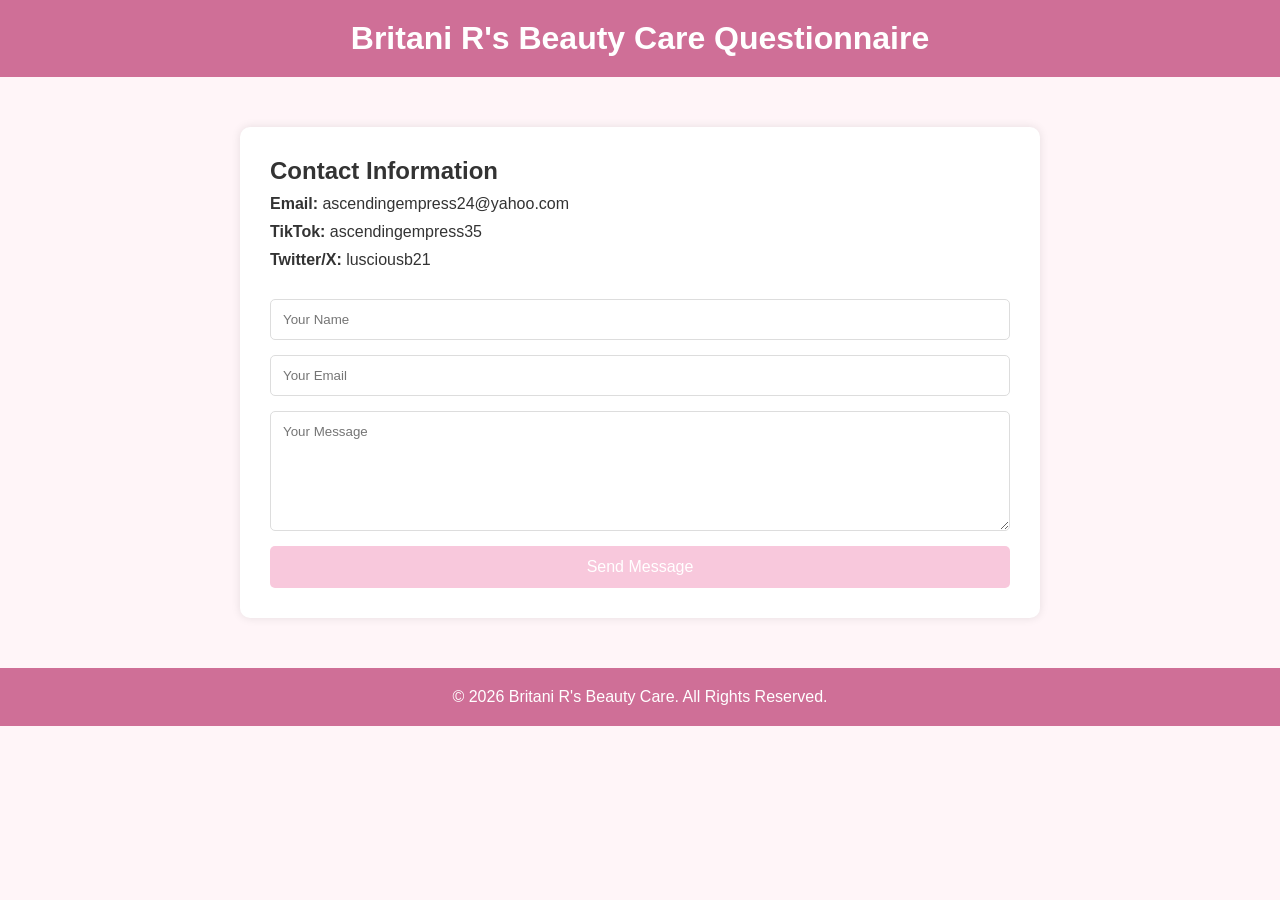
==== contact.html @ 6a75b015 "Add beauty care website quiz and styling" ====
<!DOCTYPE html>
<html lang="en">
<head>
    <meta charset="UTF-8">
    <meta name="viewport" content="width=device-width, initial-scale=1.0">
    <title>Contact Info - Britani R's Beauty Care Assessment</title>

    <style>
        * {
            margin: 0;
            padding: 0;
            box-sizing: border-box;
            font-family: Arial, sans-serif;
        }

        body {
            background-color: #fff5f8;
            color: #333;
        }

        header {
            background-color: #cf6f97;
            padding: 20px;
            text-align: center;
        }

        header h1 {
            color: #fff;
        }

        .contact-container {
            max-width: 800px;
            margin: 50px auto;
            padding: 30px;
            background: white;
            border-radius: 10px;
            box-shadow: 0 0 10px rgba(0,0,0,0.1);
        }

        .contact-info {
            margin-bottom: 30px;
        }

        .contact-info p {
            margin: 10px 0;
        }

        form {
            display: flex;
            flex-direction: column;
        }

        input,
        textarea {
            padding: 12px;
            margin-bottom: 15px;
            border: 1px solid #ddd;
            border-radius: 5px;
        }

        textarea {
            resize: vertical;
            min-height: 120px;
        }

        button {
            background-color: #f8c8dc;
            color: white;
            border: none;
            padding: 12px;
            border-radius: 5px;
            cursor: pointer;
            font-size: 16px;
        }

        button:hover {
            background-color: #cf6f97;
        }

        footer {
            text-align: center;
            padding: 20px;
            margin-top: 40px;
            background-color: #cf6f97;
            color: white;
        }
    </style>
</head>
<body>

    <header>
        <h1>Britani R's Beauty Care Questionnaire</h1>
    </header>

    <section class="contact-container">
        <div class="contact-info">
            <h2>Contact Information</h2>
            <p><strong>Email:</strong> ascendingempress24@yahoo.com</p>
            <p><strong>TikTok:</strong> ascendingempress35</p>
            <p><strong>Twitter/X:</strong> lusciousb21</p>
        </div>

        <form action="https://formsubmit.co/YOUR_EMAIL@gmail.com" method="POST">

    <input type="hidden" name="_captcha" value="false">

    <input type="text" name="name" placeholder="Your Name" required>

    <input type="email" name="email" placeholder="Your Email" required>

    <textarea name="message" placeholder="Your Message" required></textarea>

    <button type="submit">Send Message</button>

</form>
    </section>

    <footer>
        <p>&copy; 2026 Britani R's Beauty Care. All Rights Reserved.</p>
    </footer>

</body>
</html>
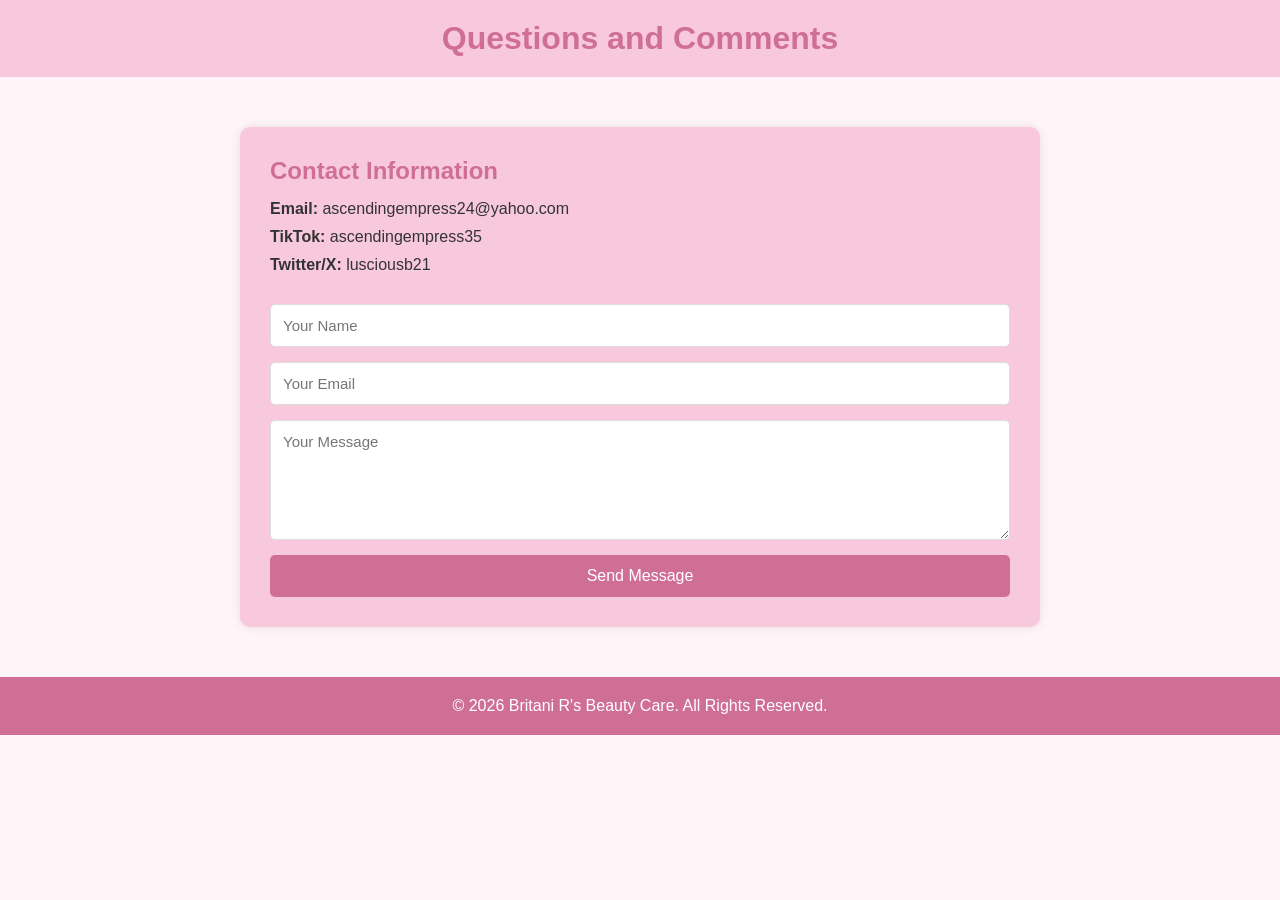
==== commit 9136dbb9: "Update quiz results and styling" ====
--- a/contact.html
+++ b/contact.html
@@ -1,123 +1,268 @@
 <!DOCTYPE html>
 <html lang="en">
+
 <head>
-    <meta charset="UTF-8">
-    <meta name="viewport" content="width=device-width, initial-scale=1.0">
-    <title>Contact Info - Britani R's Beauty Care Assessment</title>
-
-    <style>
-        * {
-            margin: 0;
-            padding: 0;
-            box-sizing: border-box;
-            font-family: Arial, sans-serif;
-        }
-
-        body {
-            background-color: #fff5f8;
-            color: #333;
-        }
-
-        header {
-            background-color: #cf6f97;
-            padding: 20px;
-            text-align: center;
-        }
-
-        header h1 {
-            color: #fff;
-        }
-
-        .contact-container {
-            max-width: 800px;
-            margin: 50px auto;
-            padding: 30px;
-            background: white;
-            border-radius: 10px;
-            box-shadow: 0 0 10px rgba(0,0,0,0.1);
-        }
-
-        .contact-info {
-            margin-bottom: 30px;
-        }
-
-        .contact-info p {
-            margin: 10px 0;
-        }
-
-        form {
-            display: flex;
-            flex-direction: column;
-        }
-
-        input,
-        textarea {
-            padding: 12px;
-            margin-bottom: 15px;
-            border: 1px solid #ddd;
-            border-radius: 5px;
-        }
-
-        textarea {
-            resize: vertical;
-            min-height: 120px;
-        }
-
-        button {
-            background-color: #f8c8dc;
-            color: white;
-            border: none;
-            padding: 12px;
-            border-radius: 5px;
-            cursor: pointer;
-            font-size: 16px;
-        }
-
-        button:hover {
-            background-color: #cf6f97;
-        }
-
-        footer {
-            text-align: center;
-            padding: 20px;
-            margin-top: 40px;
-            background-color: #cf6f97;
-            color: white;
-        }
-    </style>
+
+<meta charset="UTF-8">
+<meta name="viewport" content="width=device-width, initial-scale=1.0">
+
+<title>Contact Info - Leave Your Comments Here</title>
+
+<style>
+
+* {
+    margin: 0;
+    padding: 0;
+    box-sizing: border-box;
+    font-family: Arial, sans-serif;
+}
+
+
+body {
+    background-color: #fff5f8;
+    color: #333;
+}
+
+
+header {
+
+    background-color: #F8C8DC;
+    padding: 20px;
+    text-align: center;
+
+}
+
+
+header h1 {
+
+    color: #cf6f97;
+
+}
+
+
+
+.contact-container {
+
+    max-width: 800px;
+    margin: 50px auto;
+    padding: 30px;
+    background: #F8C8DC;
+    border-radius: 10px;
+    box-shadow: 0 0 10px rgba(0,0,0,0.1);
+
+}
+
+
+
+.contact-info {
+
+    margin-bottom: 30px;
+
+}
+
+
+
+.contact-info h2 {
+
+    color:#cf6f97;
+    margin-bottom:15px;
+
+}
+
+
+
+.contact-info p {
+
+    margin:10px 0;
+
+}
+
+
+
+form {
+
+    display:flex;
+    flex-direction:column;
+
+}
+
+
+
+input,
+textarea {
+
+    padding:12px;
+    margin-bottom:15px;
+    border:1px solid #ddd;
+    border-radius:5px;
+    font-size:15px;
+
+}
+
+
+
+textarea {
+
+    resize:vertical;
+    min-height:120px;
+
+}
+
+
+
+button {
+
+    background-color:#cf6f97;
+    color:white;
+    border:none;
+    padding:12px;
+    border-radius:5px;
+    cursor:pointer;
+    font-size:16px;
+
+}
+
+
+
+button:hover {
+
+    background-color:#b85780;
+
+}
+
+
+
+footer {
+
+    text-align:center;
+    padding:20px;
+    margin-top:40px;
+    background-color:#cf6f97;
+    color:white;
+
+}
+
+
+</style>
+
+
 </head>
+
+
 <body>
 
-    <header>
-        <h1>Britani R's Beauty Care Questionnaire</h1>
-    </header>
-
-    <section class="contact-container">
-        <div class="contact-info">
-            <h2>Contact Information</h2>
-            <p><strong>Email:</strong> ascendingempress24@yahoo.com</p>
-            <p><strong>TikTok:</strong> ascendingempress35</p>
-            <p><strong>Twitter/X:</strong> lusciousb21</p>
-        </div>
-
-        <form action="https://formsubmit.co/YOUR_EMAIL@gmail.com" method="POST">
-
-    <input type="hidden" name="_captcha" value="false">
-
-    <input type="text" name="name" placeholder="Your Name" required>
-
-    <input type="email" name="email" placeholder="Your Email" required>
-
-    <textarea name="message" placeholder="Your Message" required></textarea>
-
-    <button type="submit">Send Message</button>
+
+<header>
+
+<h1>Questions and Comments</h1>
+
+</header>
+
+
+
+<section class="contact-container">
+
+
+<div class="contact-info">
+
+
+<h2>Contact Information</h2>
+
+
+<p>
+<strong>Email:</strong>
+ascendingempress24@yahoo.com
+</p>
+
+
+<p>
+<strong>TikTok:</strong>
+ascendingempress35
+</p>
+
+
+<p>
+<strong>Twitter/X:</strong>
+lusciousb21
+</p>
+
+
+</div>
+
+
+
+
+
+<form action="https://formsubmit.co/britani.peeples1@outlook.com" method="POST">
+
+
+<!-- Disable Captcha -->
+
+<input type="hidden" name="_captcha" value="false">
+
+
+
+<!-- Email Subject -->
+
+<input type="hidden" name="_subject" value="New Beauty Care Website Message">
+
+
+
+<!-- Redirect After Sending -->
+
+<input type="hidden" name="_next" value="https://bpeeples35.github.io/beauty-care-website/contact.html">
+
+
+
+
+
+<input 
+type="text" 
+name="name" 
+placeholder="Your Name"
+required>
+
+
+
+<input 
+type="email" 
+name="email" 
+placeholder="Your Email"
+required>
+
+
+
+<textarea
+name="message"
+placeholder="Your Message"
+required></textarea>
+
+
+
+<button type="submit">
+Send Message
+</button>
+
+
 
 </form>
-    </section>
-
-    <footer>
-        <p>&copy; 2026 Britani R's Beauty Care. All Rights Reserved.</p>
-    </footer>
+
+
+</section>
+
+
+
+
+<footer>
+
+<p>
+&copy; 2026 Britani R's Beauty Care. All Rights Reserved.
+</p>
+
+</footer>
+
+
 
 </body>
+
 </html>
